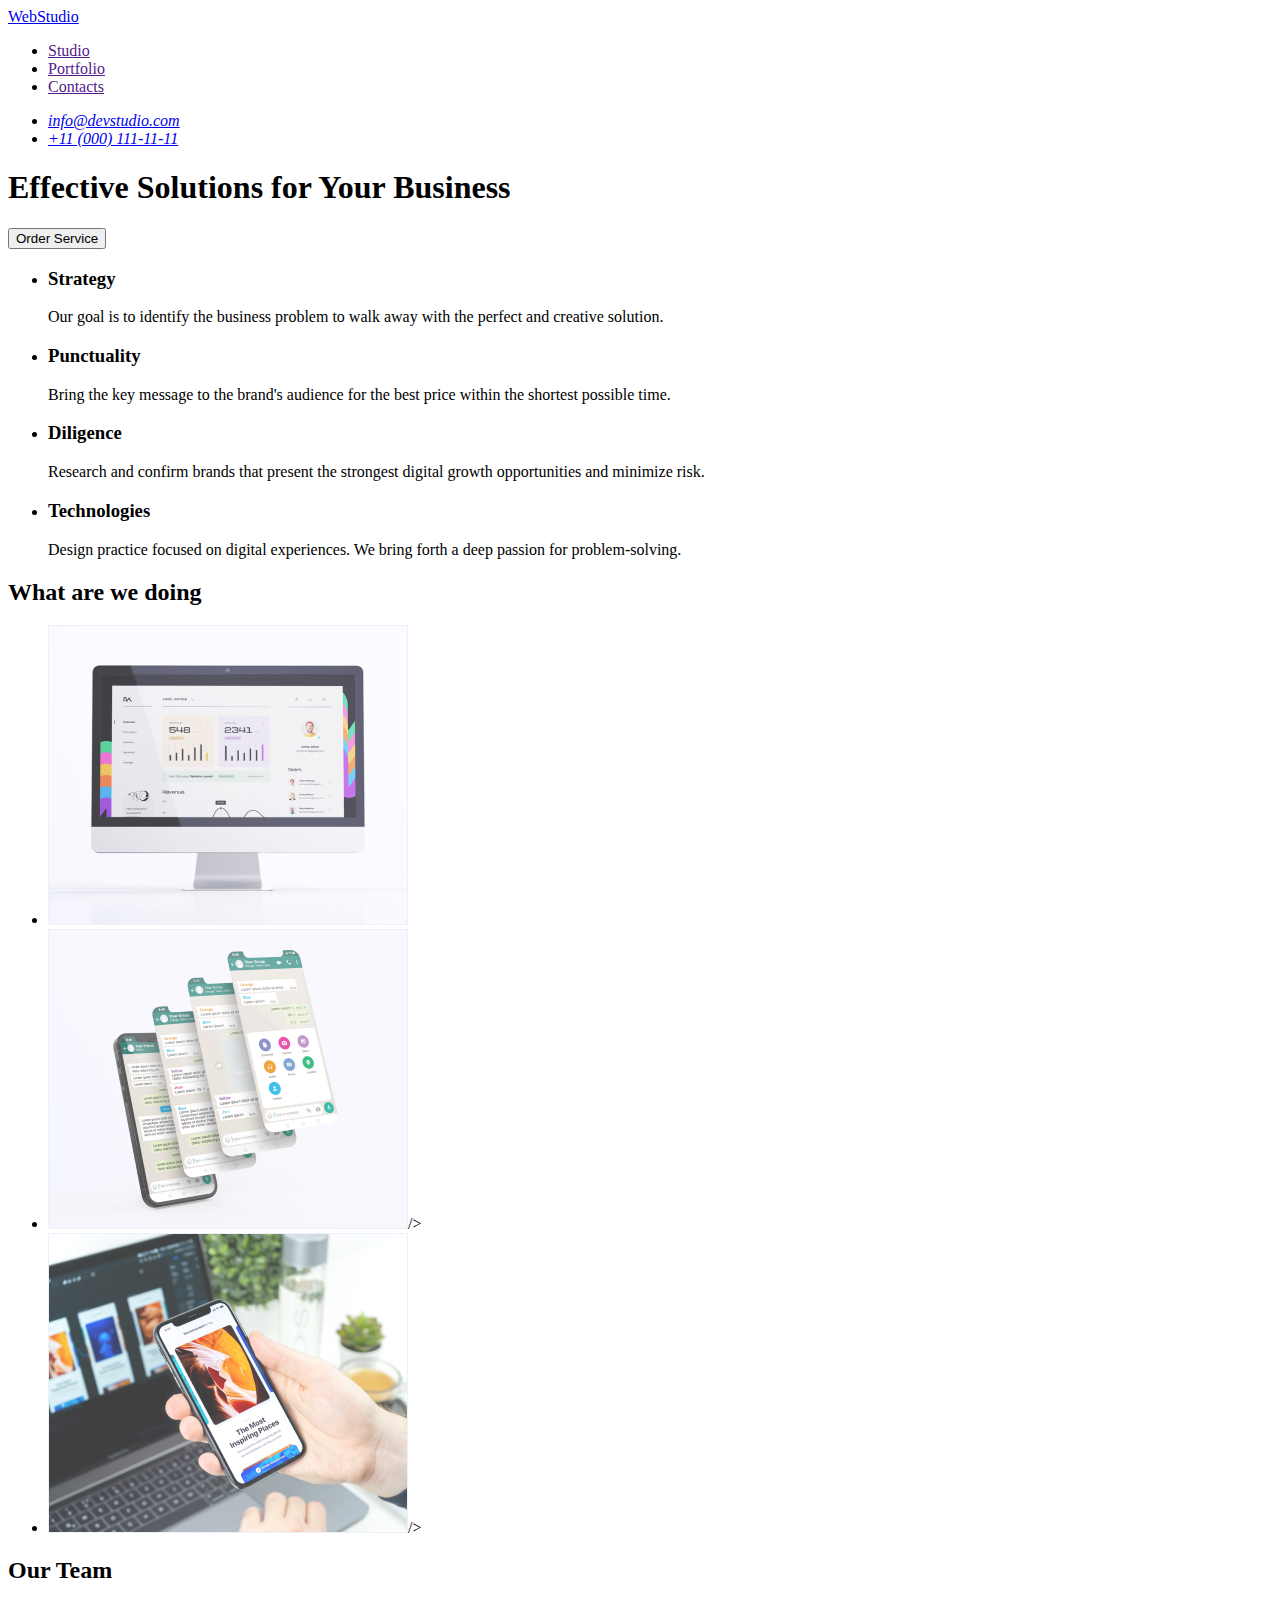
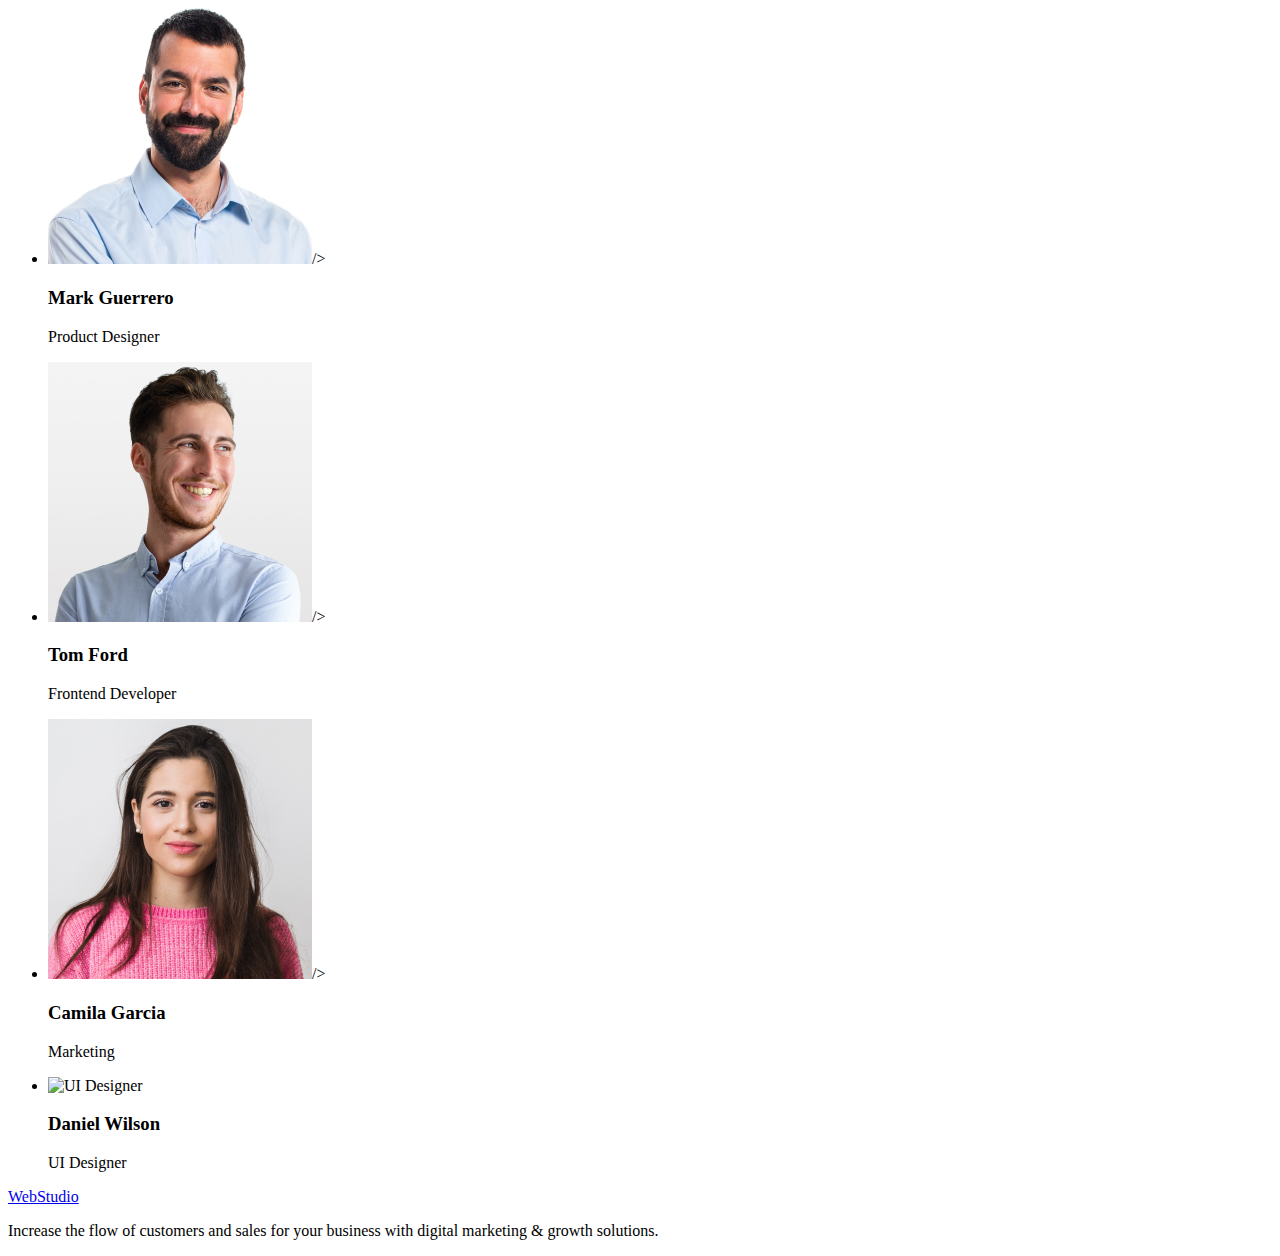
==== index.html @ 2883bbd1 "start" ====
<!DOCTYPE html>
<html lang="en">

<head>
    <meta charset="UTF-8">
    <meta http-equiv="X-UA-Compatible" content="IE=edge">
    <meta name="viewport" content="width=device-width, initial-scale=1.0">
    <title>Web studio</title>
</head>

<body>
    <header>
        <nav>
            <a id="logo" href="./index.html">WebStudio</a>
            <ul>
                <li><a href="">Studio</a></li>
                <li><a href="">Portfolio</a></li>
                <li><a href="">Contacts</a></li>
                </ul>
                
            
            </nav>
            
        
        <address>
            <ul><li><a href="mailto:info@devstudio.com">info@devstudio.com</a></li>
        <li><a href="tel:+110001111111">+11 (000) 111-11-11</a></li>
        </ul>
        </address>
    

    </header>

    <main>
        <section>
            <h1>Effective Solutions for Your Business</h1>
            <button type="button">Order Service</button>
            
        </section>

        <section>
            <h2 hidden>Strategy</h2>
            <ul>
                <li>
                    <h3>Strategy</h3>
                    <p>Our goal is to identify the business
                        problem to walk away with the perfect and creative solution.</p>
                </li>
                <li>
                    <h3>Punctuality</h3>
                    <p>Bring the key message to the brand's audience for the best price within the shortest possible
                        time.</p>
                </li>
                <li>
                    <h3>Diligence</h3>
                    <p>Research and confirm brands that present the strongest digital growth opportunities and minimize risk.</p>
                </li>
                <li>
                    <h3>Technologies</h3>
                    <p>Design practice focused on digital experiences. We bring forth a deep passion for
                        problem-solving.</p>
                </li>
            </ul>
        </section>
        <section>
            <h2>What are we doing</h2>
            <ul>
                <li><img src="./images/imgcomp.jpg" alt="Computer" width="360"/></li>
                <li><img src="./images/imgphone.jpg" alt="Phone" width="360">/></li>
                <li><img src="./images/phonecomp.jpg" alt="Computer and Phone" width="360">/></li>
            </ul>
        </section>

        <section>
            <h2>Our Team</h2>
            <ul>
                <li>
                    <img src="./images/prdes.jpg" alt="Product Designer" width="264">/>
                    <h3>
                        Mark Guerrero
                    </h3>
                    <p>Product Designer</p>

                </li>
                <li>
                    <img src="./images/frontdev.jpg" alt="Frontend Developer" width="264">/>
                    <h3>Tom Ford</h3>
                    <p>Frontend Developer</p>
                </li>
                <li>
                    <img src="./images/market.jpg" alt="Marketing" width="264">/>
                    <h3>Camila Garcia</h3>
                    <p>Marketing</p>


                </li>
                <li>
                    <img src="./images/desiner.jpg" alt="UI Designer" width="264"/>
                    <h3>Daniel Wilson

                    </h3>
                    <p>UI Designer</p>

                </li>
            </ul>



        </section>

    </main>

    <footer>
        
            <a href="./index.html">WebStudio</a>
            <p>Increase the flow of customers and sales for your business with digital marketing & growth solutions.</p>
        
    </footer>
</body>

</html>
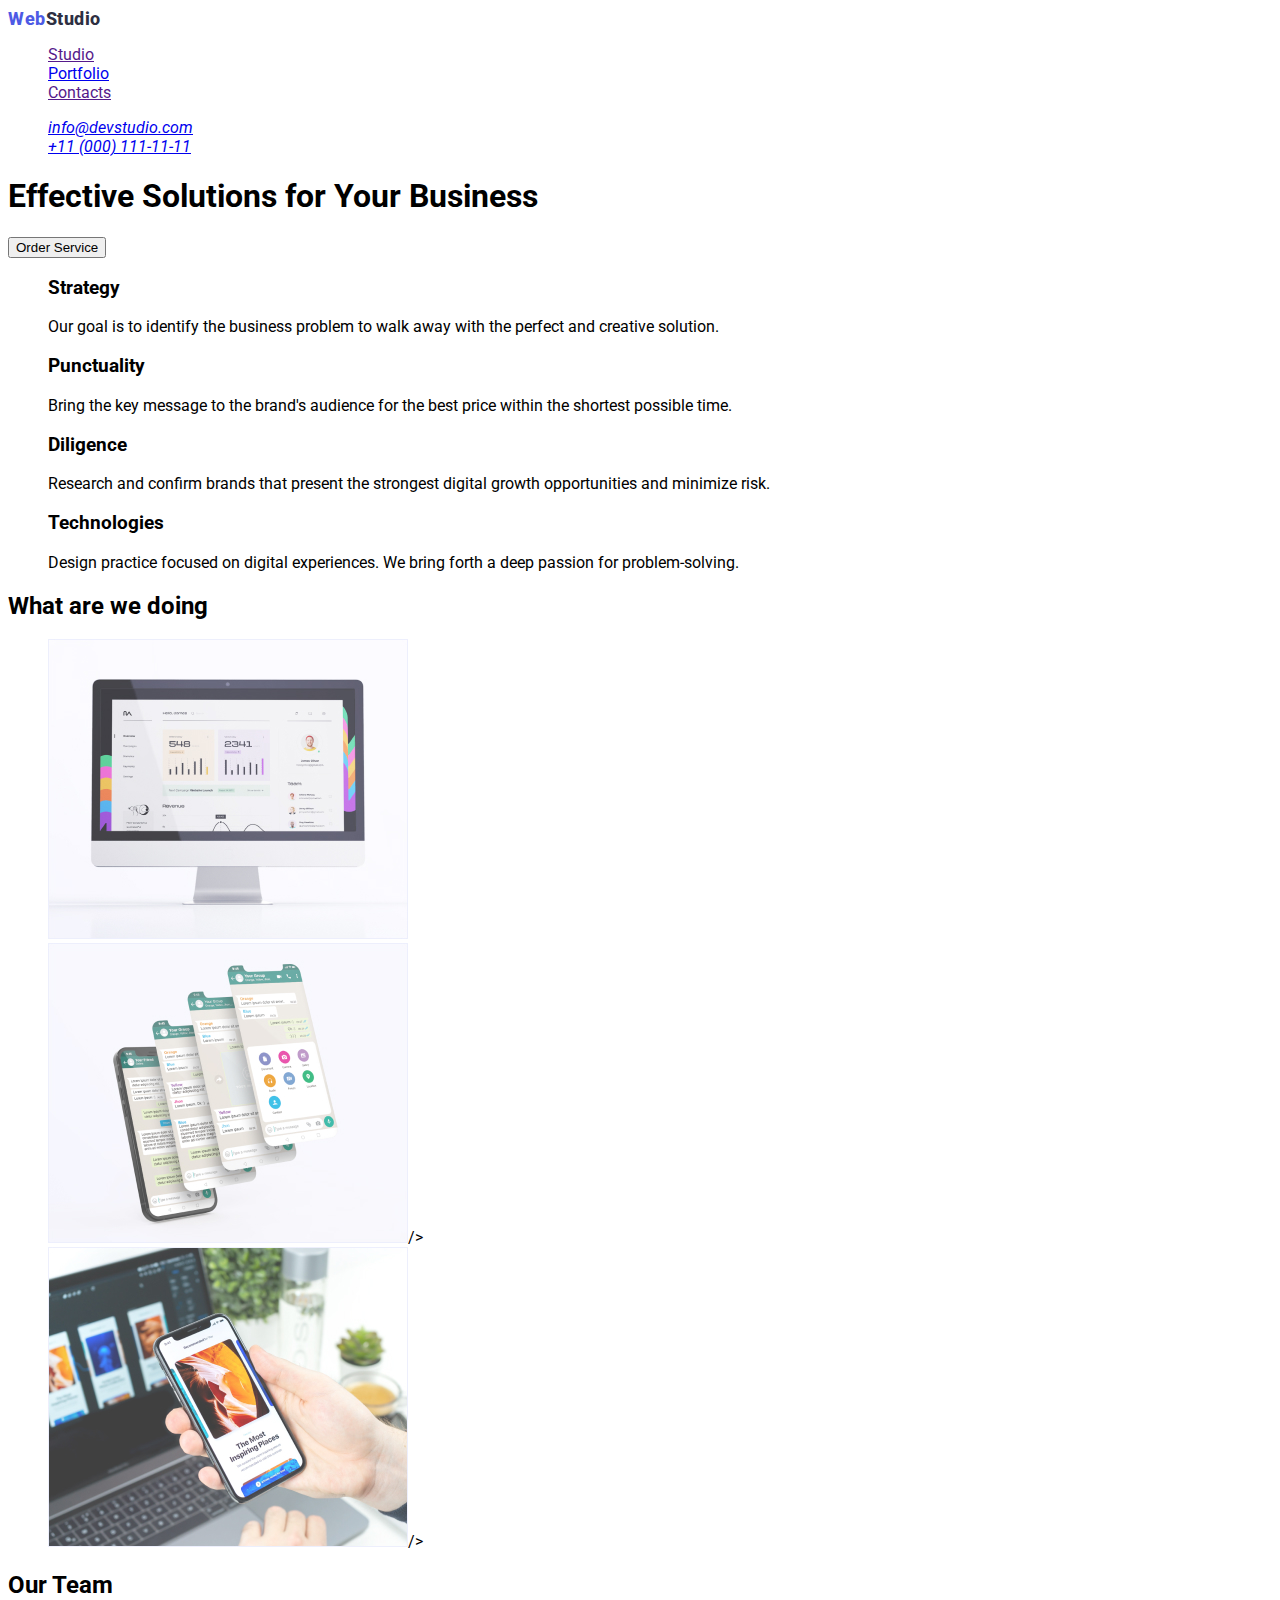
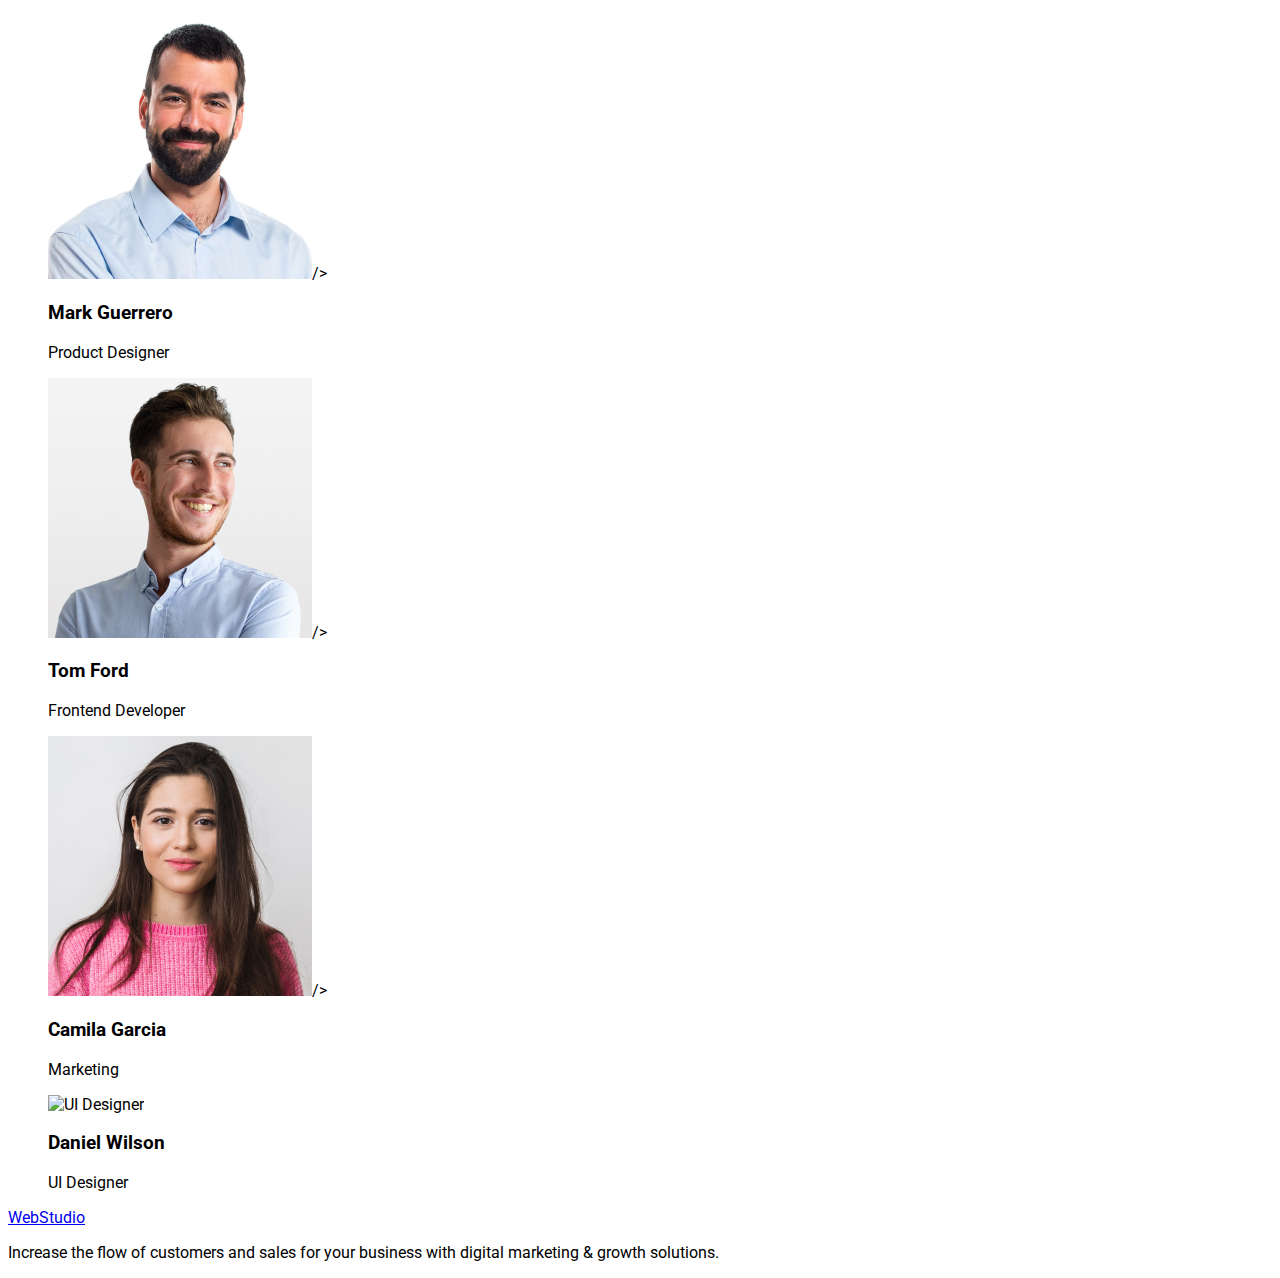
==== commit ed75dd6e: "up" ====
--- a/index.html
+++ b/index.html
@@ -5,29 +5,40 @@
     <meta charset="UTF-8">
     <meta http-equiv="X-UA-Compatible" content="IE=edge">
     <meta name="viewport" content="width=device-width, initial-scale=1.0">
+    <link rel="preconnect" href="https://fonts.googleapis.com">
+    <link rel="preconnect" href="https://fonts.gstatic.com" crossorigin>
+    <link href="https://fonts.googleapis.com/css2?family=Raleway:wght@800&family=Roboto:wght@400;500;700&display=swap"
+        rel="stylesheet">
+<link rel="preconnect" href="https://fonts.googleapis.com">
+<link rel="preconnect" href="https://fonts.gstatic.com" crossorigin>
+<link href="https://fonts.googleapis.com/css2?family=Raleway:wght@800&family=Roboto:wght@400;500;700&display=swap"
+    rel="stylesheet">
+
     <title>Web studio</title>
+    <link rel="stylesheet" href="./css/styles.css">
 </head>
 
 <body>
-    <header>
-        <nav>
-            <a id="logo" href="./index.html">WebStudio</a>
+    <header class="header">
+        <nav class="header-navigation">
+        <a id="logo" href="./index.html" class="header-logo link"><span>Web</span>Studio</a>
             <ul>
                 <li><a href="">Studio</a></li>
-                <li><a href="">Portfolio</a></li>
+                <li><a href="./portfolio.html">Portfolio</a></li>
                 <li><a href="">Contacts</a></li>
-                </ul>
-                
-            
-            </nav>
-            
-        
+            </ul>
+
+
+        </nav>
+
+
         <address>
-            <ul><li><a href="mailto:info@devstudio.com">info@devstudio.com</a></li>
-        <li><a href="tel:+110001111111">+11 (000) 111-11-11</a></li>
-        </ul>
+            <ul>
+                <li><a href="mailto:info@devstudio.com">info@devstudio.com</a></li>
+                <li><a href="tel:+110001111111">+11 (000) 111-11-11</a></li>
+            </ul>
         </address>
-    
+
 
     </header>
 
@@ -35,7 +46,7 @@
         <section>
             <h1>Effective Solutions for Your Business</h1>
             <button type="button">Order Service</button>
-            
+
         </section>
 
         <section>
@@ -53,7 +64,8 @@
                 </li>
                 <li>
                     <h3>Diligence</h3>
-                    <p>Research and confirm brands that present the strongest digital growth opportunities and minimize risk.</p>
+                    <p>Research and confirm brands that present the strongest digital growth opportunities and minimize
+                        risk.</p>
                 </li>
                 <li>
                     <h3>Technologies</h3>
@@ -65,7 +77,7 @@
         <section>
             <h2>What are we doing</h2>
             <ul>
-                <li><img src="./images/imgcomp.jpg" alt="Computer" width="360"/></li>
+                <li><img src="./images/imgcomp.jpg" alt="Computer" width="360" /></li>
                 <li><img src="./images/imgphone.jpg" alt="Phone" width="360">/></li>
                 <li><img src="./images/phonecomp.jpg" alt="Computer and Phone" width="360">/></li>
             </ul>
@@ -95,7 +107,7 @@
 
                 </li>
                 <li>
-                    <img src="./images/desiner.jpg" alt="UI Designer" width="264"/>
+                    <img src="./images/desiner.jpg" alt="UI Designer" width="264" />
                     <h3>Daniel Wilson
 
                     </h3>
@@ -111,10 +123,10 @@
     </main>
 
     <footer>
-        
-            <a href="./index.html">WebStudio</a>
-            <p>Increase the flow of customers and sales for your business with digital marketing & growth solutions.</p>
-        
+
+        <a href="./index.html">WebStudio</a>
+        <p>Increase the flow of customers and sales for your business with digital marketing & growth solutions.</p>
+
     </footer>
 </body>
 
--- a/css/styles.css
+++ b/css/styles.css
@@ -0,0 +1,414 @@
+body {font-family: 'Roboto', sans-serif;
+}
+.link {
+    text-decoration: none;
+}
+.header-logo {
+
+        font-style: normal;
+        font-weight: 800;
+        font-size: 18px;
+        line-height: 1.17;
+        letter-spacing: 0.03em;
+        color:#2E2F42; ;
+}
+.header-logo span {
+    width: 44px;
+    height: 21px;
+    color: #4D5AE5;
+}
+.header-menu-link {
+
+    font-family: 'Roboto';
+    font-style: normal;
+    font-weight: 500;
+    font-size: 16px;
+    line-height: 1.5;
+    letter-spacing: 0.02em;
+
+    color: #2E2F42;
+}
+.contactc-mail-link .contacts-phone-link {
+    font-style: normal;
+        font-weight: 400;
+        font-size: 16px;
+        line-height: 1.5;
+        letter-spacing: 0.02em;
+        color: #434455;
+}
+.header-menu-link:hover,.contactc-mail-link:hover, .contacts-phone-link:hover,
+.contactc-mail-link:focus, .contacts-phone-link:focus {
+    color:red ;
+}
+/***----main-------------**/
+ul {
+    list-style-type: none;
+}
+.herro {}
+
+.herro-all {
+        width: 69px;
+        height: 48px;
+    font-family: inherit;
+        font-weight: 500;
+        font-size: 16px;
+        line-height: 1.5px;
+    
+        display: flex;
+        align-items: center;
+        text-align: center;
+        letter-spacing: 0.04em;
+        cursor: pointer;
+        color: #404BBF;
+        background: #F4F4FD;
+        box-shadow: 0px 3px 1px rgba(0, 0, 0, 0.1), 0px 2px 1px rgba(0, 0, 0, 0.08), 0px 2px 2px rgba(0, 0, 0, 0.12);
+            border-radius: 4px;
+            box-sizing: border-box;
+}
+.herro-all:hover {
+    background-color:#404BBF ;
+    color:#FFFFFF ;
+} 
+
+.herro-webs {
+    font-family: inherit;
+    box-sizing: border-box;
+    font-style: normal;
+        font-weight: 500;
+        font-size: 16px;
+        line-height: 1.5;
+    display: flex;
+    flex-direction: row;
+    justify-content: center;
+    cursor: pointer;
+    align-items: center;
+    padding: 12px 24px;
+    width: 116px;
+    height: 48px;
+    color:#4D5AE5; ;
+    background: #F4F4FD;
+    border: 1px solid #E7E9FC;
+    border-radius: 4px
+}
+.herro-webs:hover {
+    background-color: #404BBF;
+    color: #FFFFFF;
+}
+
+.herro-app {
+    width: 30px;
+        height: 24px;
+        font-family: inherit;
+        font-style: normal;
+        font-weight: 500;
+        font-size: 16px;
+        line-height: 1.5;
+        display: flex;
+        align-items: center;
+        text-align: center;
+        letter-spacing: 0.04em;
+        color: #4D5AE5;
+        box-sizing: border-box;
+            display: flex;
+            flex-direction: row;
+            justify-content: center;
+            align-items: center;
+            padding: 12px 24px;
+            width: 78px;
+            height: 48px;
+            background: #F4F4FD;
+        cursor: pointer;
+}
+.herro-app:hover {
+    background-color: #404BBF;
+    color: #FFFFFF;
+}
+
+.herro-design {
+    font-family: inherit;
+    font-style: normal;
+    font-weight: 500;
+    font-size: 16px;
+    line-height: 1.5;
+    display: flex;
+    align-items: center;
+    text-align: center;
+    letter-spacing: 0.04em;
+    cursor: pointer;
+    color: #4D5AE5;
+    background:#F4F4FD ;
+    width: 101px;
+        height: 48px;
+        border: 1px solid #E7E9FC;
+}
+.herro-design:hover {
+    background-color: #404BBF;
+    color: #FFFFFF;
+}
+
+.herro-mark {
+    font-family: inherit;
+        font-style: normal;
+        color: #4D5AE5;
+        font-weight: 500;
+        font-size: 16px;
+        line-height: 1.5;
+        cursor: pointer;
+        display: flex;
+        align-items: center;
+        text-align: center;
+        letter-spacing: 0.04em;
+        background: #F4F4FD;
+        width: 126px;
+            height: 48px
+}
+.herro-mark:hover {
+    background-color: #404BBF;
+    color: #FFFFFF;
+}
+
+.link {
+    text-decoration: none;
+}
+.one {}
+
+.a {}
+
+.a-list {}
+
+.a-i {}
+
+
+.a-h {
+    width: 290px;
+        height: 24px;
+        font-family: 'Roboto';
+        font-style: normal;
+        font-weight: 500;
+        font-size: 20px;
+        line-height: 1.2;
+        letter-spacing: 0.02em;
+        color: #2E2F42;
+}
+
+.a-a {
+    width: 30px;
+        height: 24px;
+        font-family: 'Roboto';
+        font-style: normal;
+        font-weight: 400;
+        font-size: 16px;
+        line-height: 1.5;
+        letter-spacing: 0.02em;
+        color: #434455;
+}
+
+.a-im {}
+
+.a-hh {
+        font-family: 'Roboto';
+        font-style: normal;
+        font-weight: 500;
+        font-size: 20px;
+        line-height: 1.2;
+        letter-spacing: 0.02em;
+        color: #2E2F42;
+}
+
+.a-ap {
+    width: 75px;
+        height: 24px;
+        font-family: 'Roboto';
+        font-style: normal;
+        font-weight: 400;
+        font-size: 16px;
+        line-height: 1.5;
+        letter-spacing: 0.02em;
+        color: #434455;
+}
+
+.a-img {}
+
+.a-hhh {
+    width: 143px;
+        height: 24px;
+        font-family: 'Roboto';
+        font-style: normal;
+        font-weight: 500;
+        font-size: 20px;
+        line-height: 1.2;
+        letter-spacing: 0.02em;
+        color: #2E2F42;
+}
+
+.a-app {
+    width: 30px;
+        height: 24px;
+        font-family: 'Roboto';
+        font-style: normal;
+        font-weight: 400;
+        font-size: 16px;
+        line-height: 1.5;
+        letter-spacing: 0.02em;
+        color: #434455;
+}
+
+.two {}
+
+.b {}
+
+.b-list {}
+
+.b-i {}
+
+.b-h {
+    width: 113px;
+        height: 24px;
+        font-family: 'Roboto';
+        font-style: normal;
+        font-weight: 500;
+        font-size: 20px;
+        line-height: 1.2;
+        letter-spacing: 0.02em;
+        color: #2E2F42;
+}
+
+.b-a {
+    width: 75px;
+        height: 24px;
+        font-family: 'Roboto';
+        font-style: normal;
+        font-weight: 400;
+        font-size: 16px;
+        line-height: 1.5;
+        letter-spacing: 0.02em;
+        color: #434455;
+}
+
+.b-im {}
+
+.b-hh {
+        font-family: 'Roboto';
+        font-style: normal;
+        font-weight: 500;
+        font-size: 20px;
+        line-height: 1.2;
+        letter-spacing: 0.02em;
+        color: #2E2F42;
+}
+
+.b-ap {
+    width: 51px;
+        height: 24px;
+        font-family: 'Roboto';
+        font-style: normal;
+        font-weight: 400;
+        font-size: 16px;
+        line-height: 1.5;
+        letter-spacing: 0.02em;
+        color: #434455;
+}
+
+.b-img {}
+
+.b-hhh {
+    width: 142px;
+        height: 24px;
+        font-family: 'Roboto';
+        font-style: normal;
+        font-weight: 500;
+        font-size: 20px;
+        line-height: 1.2 ;
+        letter-spacing: 0.02em;
+        color: #2E2F42;
+}
+.b-app {
+    width: 75px;
+        height: 24px;
+        font-family: 'Roboto';
+        font-style: normal;
+        font-weight: 400;
+        font-size: 16px;
+        line-height: 1.5;
+        letter-spacing: 0.02em;
+        color: #434455;
+}
+
+.three {}
+
+.c {}
+
+.c-list {}
+
+.c-i {}
+
+.c-h {
+    width: 249px;
+        height: 24px;
+        font-family: 'Roboto';
+        font-style: normal;
+        font-weight: 500;
+        font-size: 20px;
+        line-height: 1.2 ;
+        letter-spacing: 0.02em;
+        color: #2E2F42;
+}
+
+.c-a {
+    width: 51px;
+        height: 24px;
+        font-family: 'Roboto';
+        font-style: normal;
+        font-weight: 400;
+        font-size: 16px;
+        line-height: 1.5 ;
+        letter-spacing: 0.02em;
+        color: #434455;
+}
+
+.c-im {}
+
+.c-hh {
+        font-family: 'Roboto';
+        font-style: normal;
+        font-weight: 500;
+        font-size: 20px;
+        line-height: 1.2 ;
+        letter-spacing: 0.02em;
+        color: #2E2F42;
+}
+.c-ap {
+        font-family: 'Roboto';
+        font-style: normal;
+        font-weight: 400;
+        font-size: 16px;
+        line-height: 1.5;
+        letter-spacing: 0.02em;
+        color: #434455;
+}
+
+.c-img {}
+
+.c-hhh {
+
+        font-family: 'Roboto';
+        font-style: normal;
+        font-weight: 500;
+        font-size: 20px;
+        line-height: 1.2 ;
+        letter-spacing: 0.02em;
+        color: #2E2F42;
+}
+
+.c-app {
+        font-family: 'Roboto';
+        font-style: normal;
+        font-weight: 400;
+        font-size: 16px;
+        line-height: 1.5;
+        letter-spacing: 0.02em;
+        color: #434455;
+}
+.a-a:hover, .a-ap:hover, .a-app:hover, .b-a:hover, .b-ap:hover, .b-app:hover, .c-a:hover, .c-ap:hover, .c-app:hover {
+    color: red
+}
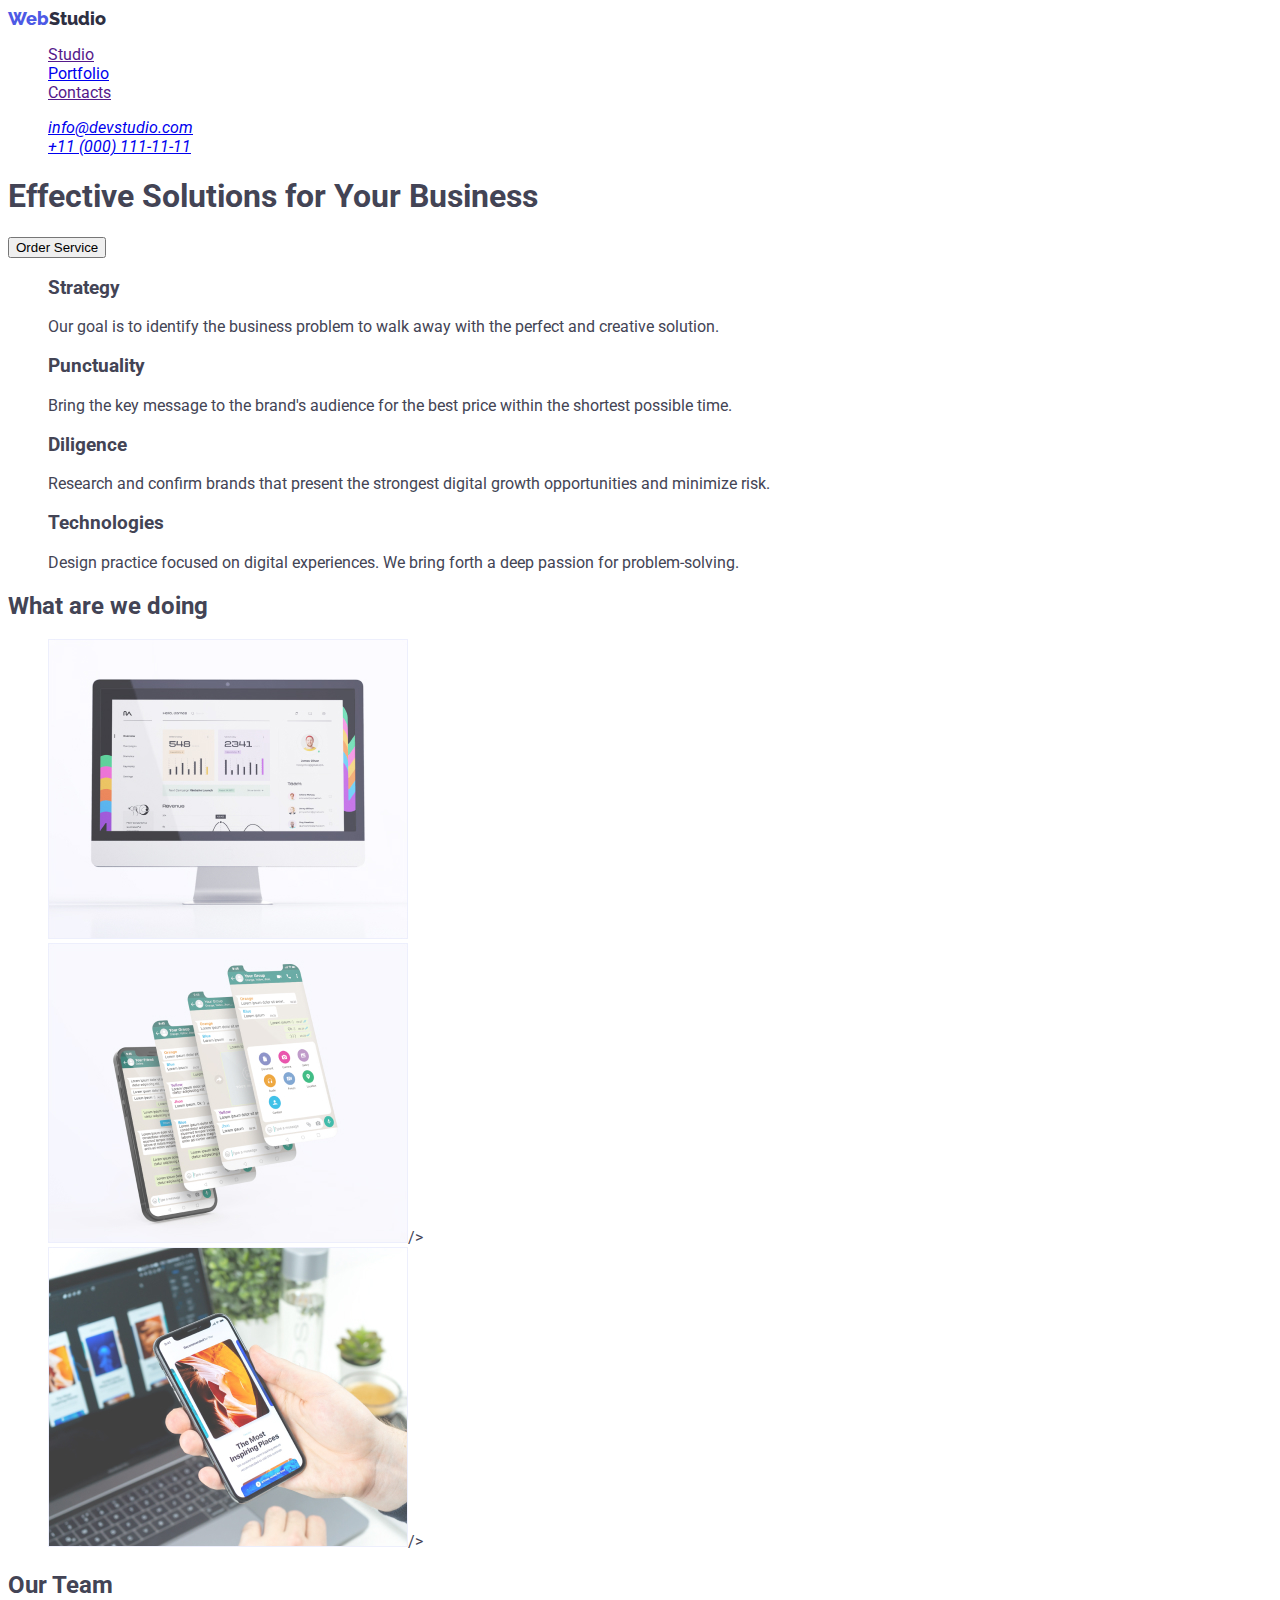
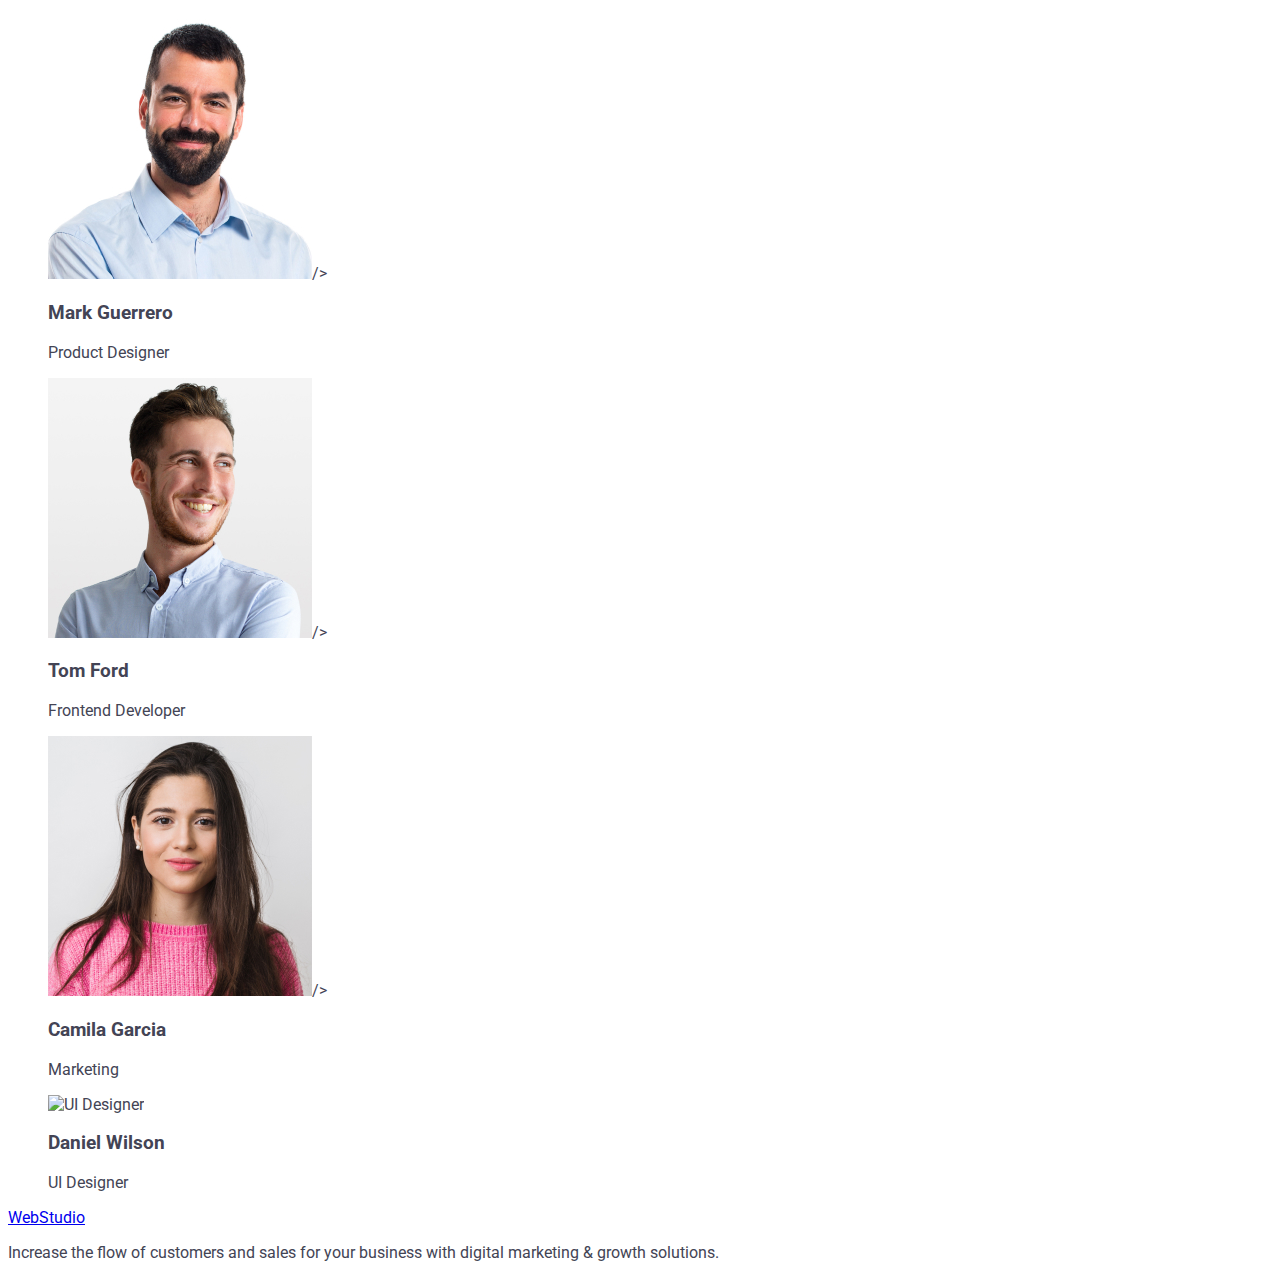
==== commit 8cb9212c: "t" ====
--- a/index.html
+++ b/index.html
@@ -21,7 +21,7 @@
 <body>
     <header class="header">
         <nav class="header-navigation">
-        <a id="logo" href="./index.html" class="header-logo link"><span>Web</span>Studio</a>
+        <a id="logo" href="./index.html" class="header-logo link">Web<span>Studio</span></a>
             <ul>
                 <li><a href="">Studio</a></li>
                 <li><a href="./portfolio.html">Portfolio</a></li>
--- a/css/styles.css
+++ b/css/styles.css
@@ -1,21 +1,36 @@
-body {font-family: 'Roboto', sans-serif;
-}
+:root {font-family: 'Roboto', sans-serif;
+    --color: #434455;
+    background-color: #FFFFFF;
+}
+body {
+     font-family: 'Roboto', sans-serif;
+     color: #434455;
+     background-color: #FFFFFF;
+ }
 .link {
     text-decoration: none;
 }
+
 .header-logo {
 
+font-family: 'Raleway', sans-serif;
+    font-style: normal;
+    font-weight: 800;
+    letter-spacing: 0.03em
+    text-transform: uppercase;
+    font-size: 18px;
+    line-height: 1.17;
+    color: #4D5AE5;
+}
+.header-logo span {
+    font-family: 'Raleway', sans-serif;
         font-style: normal;
         font-weight: 800;
+        letter-spacing: 0.03em
+        text-transform: uppercase;
         font-size: 18px;
         line-height: 1.17;
-        letter-spacing: 0.03em;
-        color:#2E2F42; ;
-}
-.header-logo span {
-    width: 44px;
-    height: 21px;
-    color: #4D5AE5;
+        color: #2e2f42;
 }
 .header-menu-link {
 
@@ -34,36 +49,31 @@
         font-size: 16px;
         line-height: 1.5;
         letter-spacing: 0.02em;
-        color: #434455;
+        color:  var(--color);
 }
 .header-menu-link:hover,.contactc-mail-link:hover, .contacts-phone-link:hover,
 .contactc-mail-link:focus, .contacts-phone-link:focus {
     color:red ;
 }
 /***----main-------------**/
+:root {
+    font-family: 'Roboto', sans-serif;
+    color: #434455;
+    background-color: #FFFFFF;}
 ul {
     list-style-type: none;
 }
 .herro {}
 
 .herro-all {
-        width: 69px;
-        height: 48px;
     font-family: inherit;
         font-weight: 500;
         font-size: 16px;
         line-height: 1.5px;
-    
-        display: flex;
-        align-items: center;
-        text-align: center;
         letter-spacing: 0.04em;
         cursor: pointer;
         color: #404BBF;
         background: #F4F4FD;
-        box-shadow: 0px 3px 1px rgba(0, 0, 0, 0.1), 0px 2px 1px rgba(0, 0, 0, 0.08), 0px 2px 2px rgba(0, 0, 0, 0.12);
-            border-radius: 4px;
-            box-sizing: border-box;
 }
 .herro-all:hover {
     background-color:#404BBF ;
@@ -72,23 +82,12 @@
 
 .herro-webs {
     font-family: inherit;
-    box-sizing: border-box;
-    font-style: normal;
-        font-weight: 500;
-        font-size: 16px;
-        line-height: 1.5;
-    display: flex;
-    flex-direction: row;
-    justify-content: center;
-    cursor: pointer;
-    align-items: center;
-    padding: 12px 24px;
-    width: 116px;
-    height: 48px;
+    font-style: normal;
+        font-weight: 500;
+        font-size: 16px;
+        line-height: 1.5;
     color:#4D5AE5; ;
     background: #F4F4FD;
-    border: 1px solid #E7E9FC;
-    border-radius: 4px
 }
 .herro-webs:hover {
     background-color: #404BBF;
@@ -96,26 +95,13 @@
 }
 
 .herro-app {
-    width: 30px;
-        height: 24px;
         font-family: inherit;
         font-style: normal;
         font-weight: 500;
         font-size: 16px;
         line-height: 1.5;
-        display: flex;
-        align-items: center;
-        text-align: center;
         letter-spacing: 0.04em;
         color: #4D5AE5;
-        box-sizing: border-box;
-            display: flex;
-            flex-direction: row;
-            justify-content: center;
-            align-items: center;
-            padding: 12px 24px;
-            width: 78px;
-            height: 48px;
             background: #F4F4FD;
         cursor: pointer;
 }
@@ -130,15 +116,10 @@
     font-weight: 500;
     font-size: 16px;
     line-height: 1.5;
-    display: flex;
-    align-items: center;
-    text-align: center;
     letter-spacing: 0.04em;
     cursor: pointer;
     color: #4D5AE5;
     background:#F4F4FD ;
-    width: 101px;
-        height: 48px;
         border: 1px solid #E7E9FC;
 }
 .herro-design:hover {
@@ -154,13 +135,8 @@
         font-size: 16px;
         line-height: 1.5;
         cursor: pointer;
-        display: flex;
-        align-items: center;
-        text-align: center;
         letter-spacing: 0.04em;
         background: #F4F4FD;
-        width: 126px;
-            height: 48px
 }
 .herro-mark:hover {
     background-color: #404BBF;
@@ -180,8 +156,6 @@
 
 
 .a-h {
-    width: 290px;
-        height: 24px;
         font-family: 'Roboto';
         font-style: normal;
         font-weight: 500;
@@ -192,8 +166,6 @@
 }
 
 .a-a {
-    width: 30px;
-        height: 24px;
         font-family: 'Roboto';
         font-style: normal;
         font-weight: 400;
@@ -216,8 +188,6 @@
 }
 
 .a-ap {
-    width: 75px;
-        height: 24px;
         font-family: 'Roboto';
         font-style: normal;
         font-weight: 400;
@@ -230,8 +200,6 @@
 .a-img {}
 
 .a-hhh {
-    width: 143px;
-        height: 24px;
         font-family: 'Roboto';
         font-style: normal;
         font-weight: 500;
@@ -242,8 +210,6 @@
 }
 
 .a-app {
-    width: 30px;
-        height: 24px;
         font-family: 'Roboto';
         font-style: normal;
         font-weight: 400;
@@ -262,8 +228,6 @@
 .b-i {}
 
 .b-h {
-    width: 113px;
-        height: 24px;
         font-family: 'Roboto';
         font-style: normal;
         font-weight: 500;
@@ -274,8 +238,7 @@
 }
 
 .b-a {
-    width: 75px;
-        height: 24px;
+
         font-family: 'Roboto';
         font-style: normal;
         font-weight: 400;
@@ -298,8 +261,6 @@
 }
 
 .b-ap {
-    width: 51px;
-        height: 24px;
         font-family: 'Roboto';
         font-style: normal;
         font-weight: 400;
@@ -312,8 +273,6 @@
 .b-img {}
 
 .b-hhh {
-    width: 142px;
-        height: 24px;
         font-family: 'Roboto';
         font-style: normal;
         font-weight: 500;
@@ -323,8 +282,6 @@
         color: #2E2F42;
 }
 .b-app {
-    width: 75px;
-        height: 24px;
         font-family: 'Roboto';
         font-style: normal;
         font-weight: 400;
@@ -343,8 +300,6 @@
 .c-i {}
 
 .c-h {
-    width: 249px;
-        height: 24px;
         font-family: 'Roboto';
         font-style: normal;
         font-weight: 500;
@@ -355,8 +310,6 @@
 }
 
 .c-a {
-    width: 51px;
-        height: 24px;
         font-family: 'Roboto';
         font-style: normal;
         font-weight: 400;
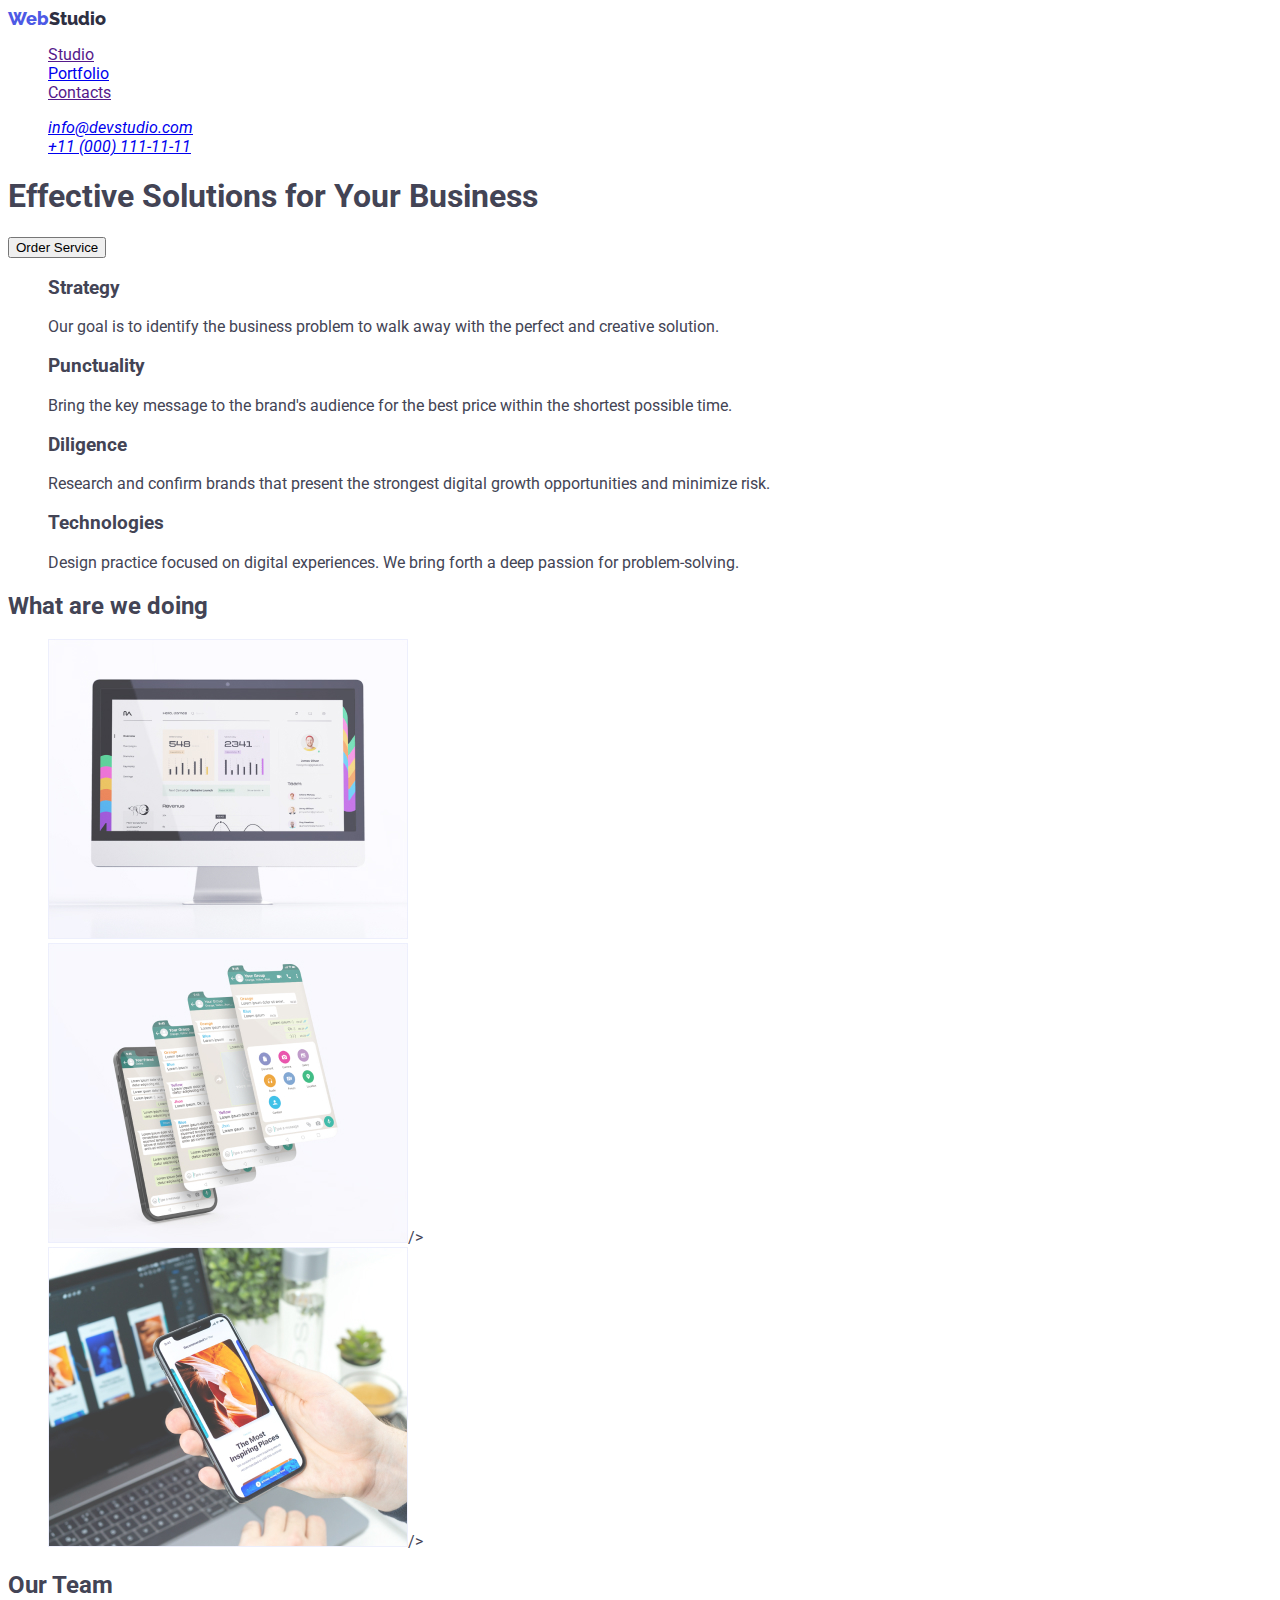
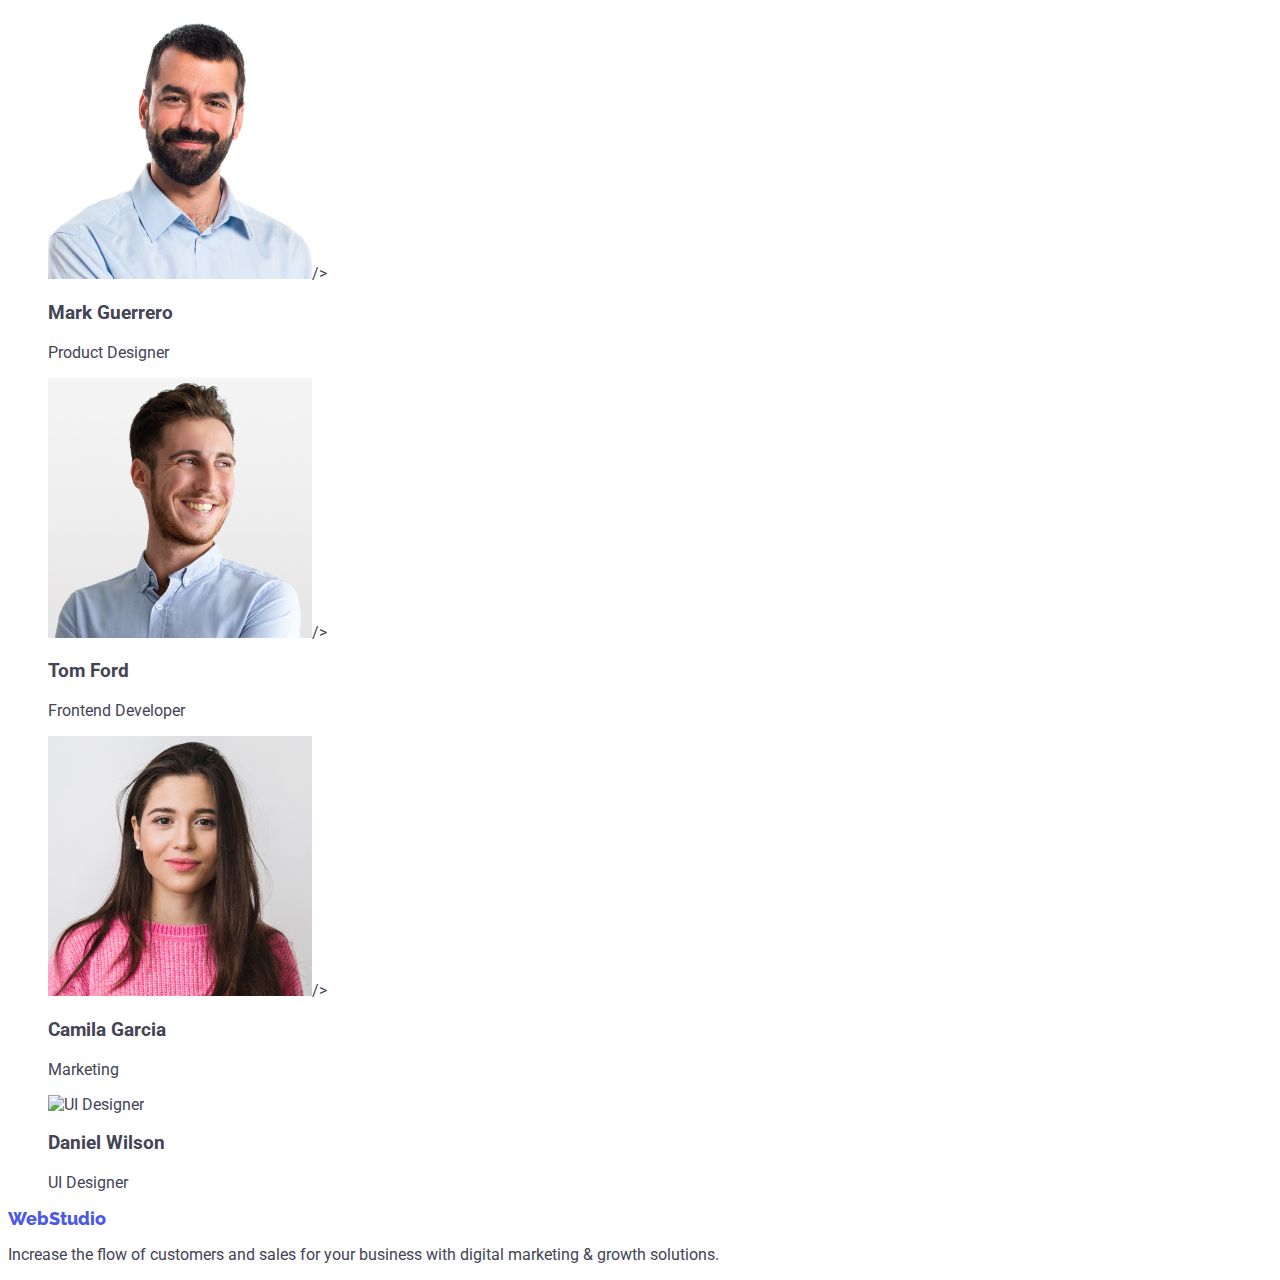
==== commit 64b11733: "Update index.html" ====
--- a/index.html
+++ b/index.html
@@ -124,8 +124,8 @@
 
     <footer>
 
-        <a href="./index.html">WebStudio</a>
-        <p>Increase the flow of customers and sales for your business with digital marketing & growth solutions.</p>
+        <a href="./index.html" class="header-logo link">WebStudio</a>
+        <p class="foot">Increase the flow of customers and sales for your business with digital marketing & growth solutions.</p>
 
     </footer>
 </body>
--- a/css/styles.css
+++ b/css/styles.css
@@ -12,7 +12,6 @@
 }
 
 .header-logo {
-
 font-family: 'Raleway', sans-serif;
     font-style: normal;
     font-weight: 800;
@@ -20,7 +19,7 @@
     text-transform: uppercase;
     font-size: 18px;
     line-height: 1.17;
-    color: #4D5AE5;
+    color:#4D5AE5;
 }
 .header-logo span {
     font-family: 'Raleway', sans-serif;
@@ -31,16 +30,17 @@
         font-size: 18px;
         line-height: 1.17;
         color: #2e2f42;
+
 }
 .header-menu-link {
 
     font-family: 'Roboto';
     font-style: normal;
     font-weight: 500;
+    letter-spacing: 0.03em
     font-size: 16px;
     line-height: 1.5;
     letter-spacing: 0.02em;
-
     color: #2E2F42;
 }
 .contactc-mail-link .contacts-phone-link {
@@ -63,7 +63,6 @@
 ul {
     list-style-type: none;
 }
-.herro {}
 
 .herro-all {
     font-family: inherit;
@@ -146,13 +145,6 @@
 .link {
     text-decoration: none;
 }
-.one {}
-
-.a {}
-
-.a-list {}
-
-.a-i {}
 
 
 .a-h {
@@ -175,8 +167,6 @@
         color: #434455;
 }
 
-.a-im {}
-
 .a-hh {
         font-family: 'Roboto';
         font-style: normal;
@@ -197,8 +187,6 @@
         color: #434455;
 }
 
-.a-img {}
-
 .a-hhh {
         font-family: 'Roboto';
         font-style: normal;
@@ -219,13 +207,7 @@
         color: #434455;
 }
 
-.two {}
-
-.b {}
-
-.b-list {}
-
-.b-i {}
+
 
 .b-h {
         font-family: 'Roboto';
@@ -248,7 +230,6 @@
         color: #434455;
 }
 
-.b-im {}
 
 .b-hh {
         font-family: 'Roboto';
@@ -270,7 +251,6 @@
         color: #434455;
 }
 
-.b-img {}
 
 .b-hhh {
         font-family: 'Roboto';
@@ -291,13 +271,6 @@
         color: #434455;
 }
 
-.three {}
-
-.c {}
-
-.c-list {}
-
-.c-i {}
 
 .c-h {
         font-family: 'Roboto';
@@ -319,7 +292,6 @@
         color: #434455;
 }
 
-.c-im {}
 
 .c-hh {
         font-family: 'Roboto';
@@ -340,7 +312,6 @@
         color: #434455;
 }
 
-.c-img {}
 
 .c-hhh {
 
@@ -365,3 +336,16 @@
 .a-a:hover, .a-ap:hover, .a-app:hover, .b-a:hover, .b-ap:hover, .b-app:hover, .c-a:hover, .c-ap:hover, .c-app:hover {
     color: red
 }
+
+.finish {
+        font-family: 'Raleway', sans-serif,
+        font-style: normal;
+        font-weight: 800;
+        font-size: 18px;
+        line-height: 1.17;
+        letter-spacing: 0.03em;
+        text-transform: uppercase;
+        ext-decoration: none;
+        color: #4d5ae5;
+        background: #2e2f42;
+}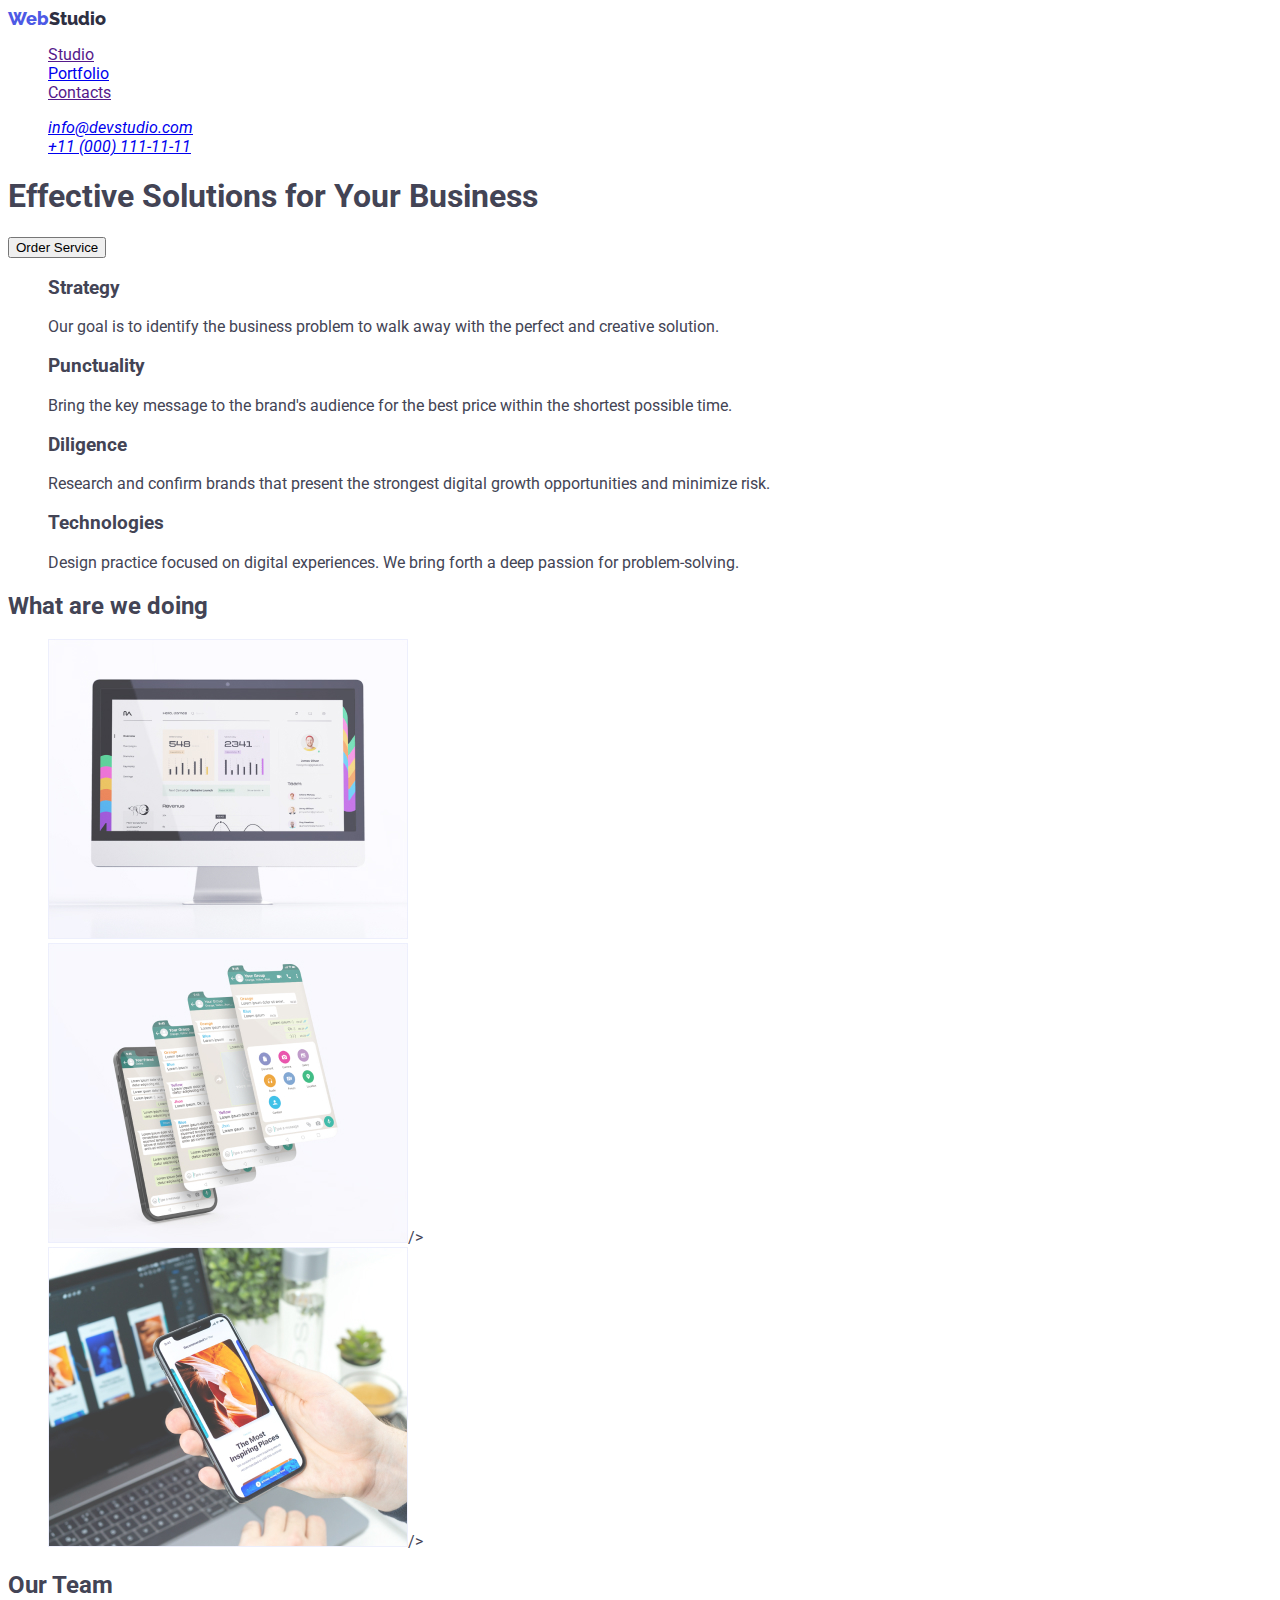
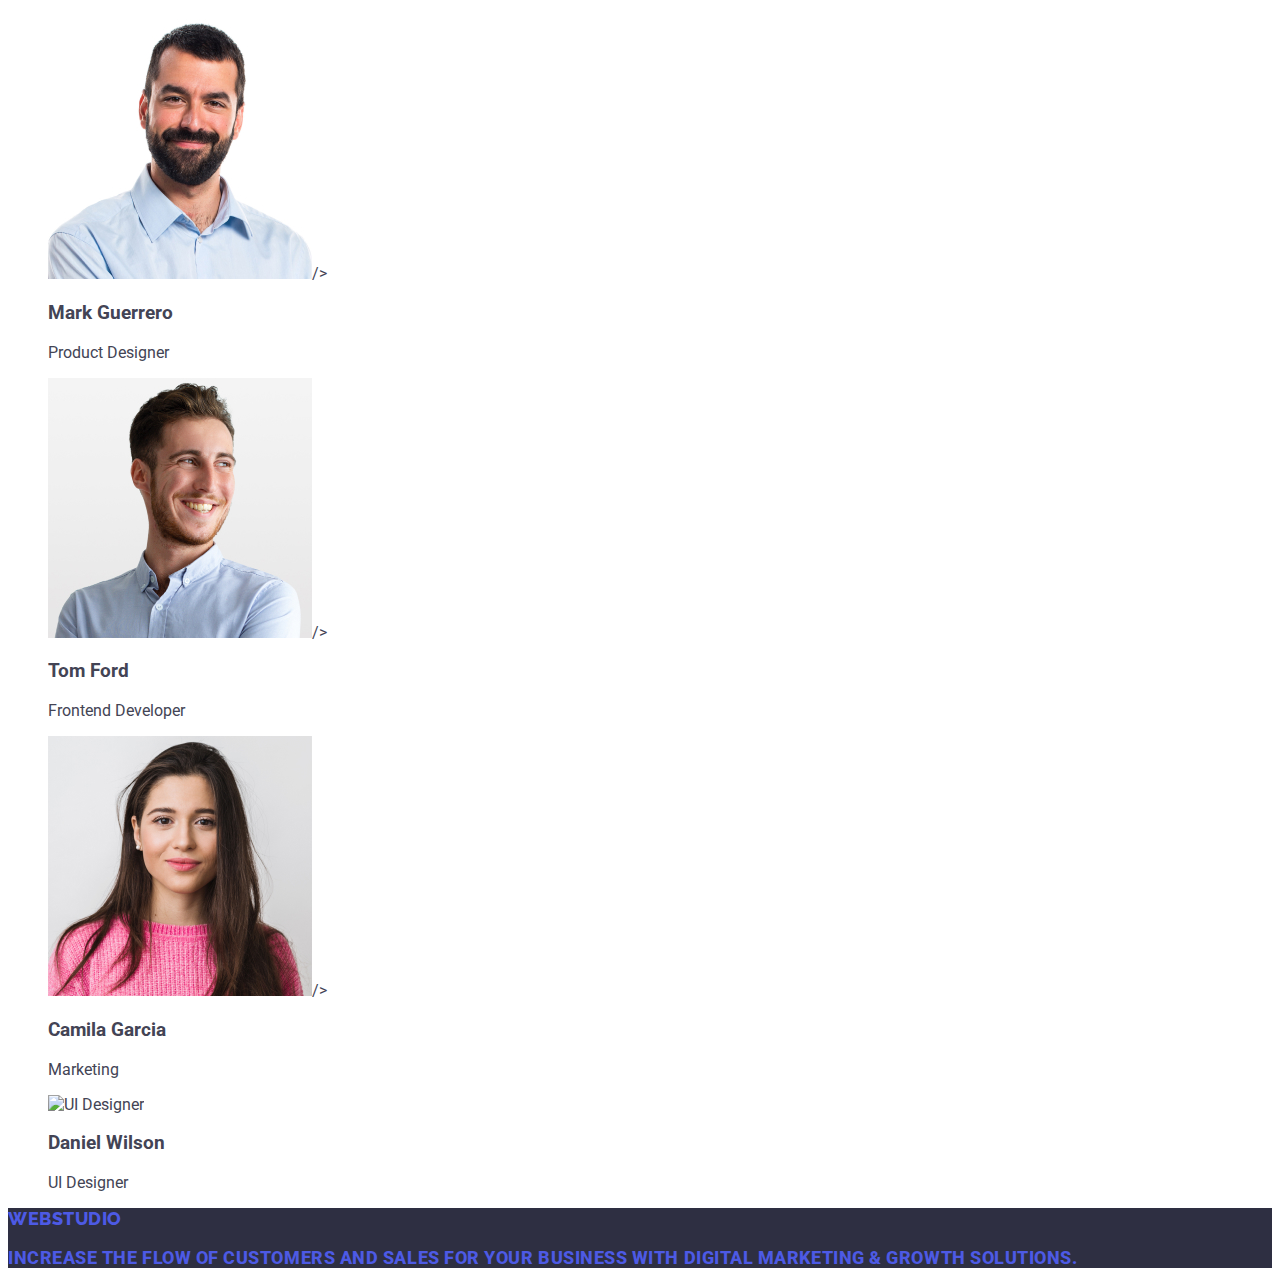
==== commit 7b068082: "q" ====
--- a/index.html
+++ b/index.html
@@ -122,7 +122,7 @@
 
     </main>
 
-    <footer>
+    <footer class="finish">
 
         <a href="./index.html" class="header-logo link">WebStudio</a>
         <p class="foot">Increase the flow of customers and sales for your business with digital marketing & growth solutions.</p>
--- a/css/styles.css
+++ b/css/styles.css
@@ -347,5 +347,5 @@
         text-transform: uppercase;
         ext-decoration: none;
         color: #4d5ae5;
-        background: #2e2f42;
+        background-color: #2e2f42;
 }